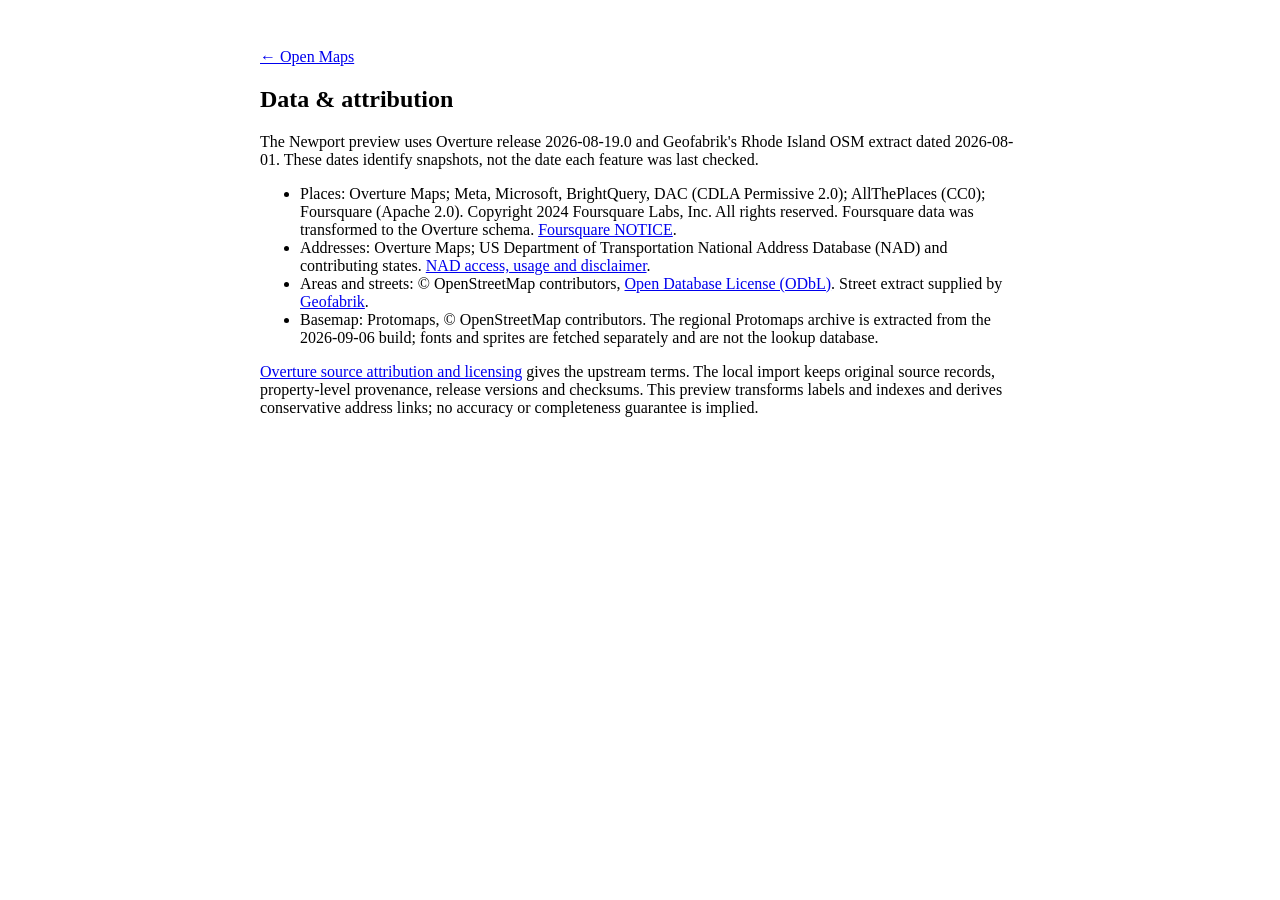
==== public/attribution.html @ 72440e16 "Rename web directory to public and service command to server" ====
<!doctype html><html lang="en"><meta charset="utf-8"><meta name="viewport" content="width=device-width, initial-scale=1"><title>Open Maps · Data attribution</title><link rel="stylesheet" href="/style.css"><body><article style="max-width:760px;padding:40px;margin:auto"><a href="/">← Open Maps</a><h1>Data &amp; attribution</h1><p>The Newport preview uses Overture release 2026-08-19.0 and Geofabrik's Rhode Island OSM extract dated 2026-08-01. These dates identify snapshots, not the date each feature was last checked.</p><ul><li>Places: Overture Maps; Meta, Microsoft, BrightQuery, DAC (CDLA Permissive 2.0); AllThePlaces (CC0); Foursquare (Apache 2.0). Copyright 2024 Foursquare Labs, Inc. All rights reserved. Foursquare data was transformed to the Overture schema. <a href="https://opensource.foursquare.com/places/NOTICE.txt">Foursquare NOTICE</a>.</li><li>Addresses: Overture Maps; US Department of Transportation National Address Database (NAD) and contributing states. <a href="https://www.transportation.gov/gis/national-address-database/national-address-database-nad-disclaimer">NAD access, usage and disclaimer</a>.</li><li>Areas and streets: © OpenStreetMap contributors, <a href="https://www.openstreetmap.org/copyright">Open Database License (ODbL)</a>. Street extract supplied by <a href="https://download.geofabrik.de/north-america/us/rhode-island.html">Geofabrik</a>.</li><li>Basemap: Protomaps, © OpenStreetMap contributors. The regional Protomaps archive is extracted from the 2026-09-06 build; fonts and sprites are fetched separately and are not the lookup database.</li></ul><p><a href="https://docs.overturemaps.org/attribution/">Overture source attribution and licensing</a> gives the upstream terms. The local import keeps original source records, property-level provenance, release versions and checksums. This preview transforms labels and indexes and derives conservative address links; no accuracy or completeness guarantee is implied.</p></article></body></html>
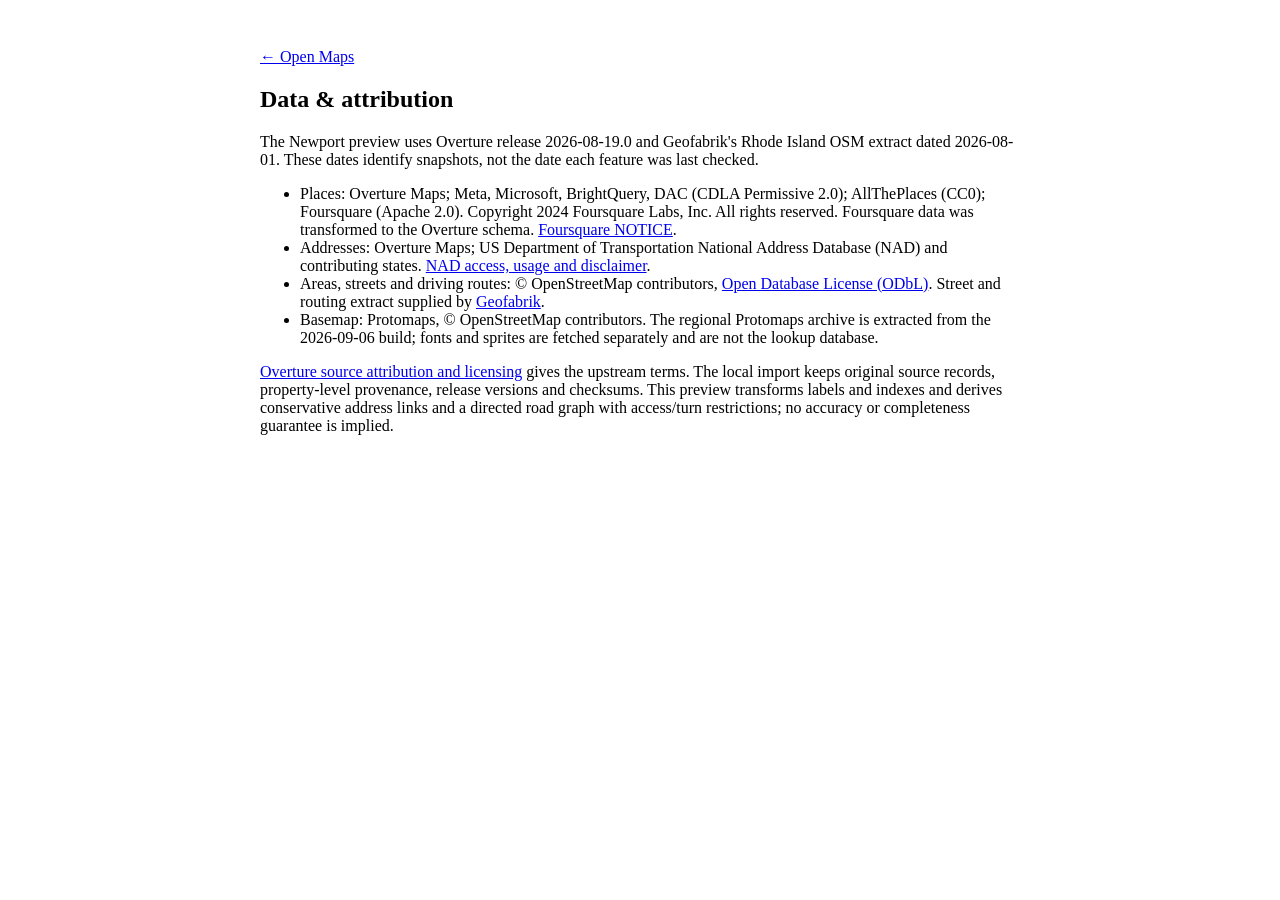
==== commit f4708e1f: "Add Newport driving routing with verified graph snapshots and browser demo" ====
--- a/public/attribution.html
+++ b/public/attribution.html
@@ -1 +1 @@
-<!doctype html><html lang="en"><meta charset="utf-8"><meta name="viewport" content="width=device-width, initial-scale=1"><title>Open Maps · Data attribution</title><link rel="stylesheet" href="/style.css"><body><article style="max-width:760px;padding:40px;margin:auto"><a href="/">← Open Maps</a><h1>Data &amp; attribution</h1><p>The Newport preview uses Overture release 2026-08-19.0 and Geofabrik's Rhode Island OSM extract dated 2026-08-01. These dates identify snapshots, not the date each feature was last checked.</p><ul><li>Places: Overture Maps; Meta, Microsoft, BrightQuery, DAC (CDLA Permissive 2.0); AllThePlaces (CC0); Foursquare (Apache 2.0). Copyright 2024 Foursquare Labs, Inc. All rights reserved. Foursquare data was transformed to the Overture schema. <a href="https://opensource.foursquare.com/places/NOTICE.txt">Foursquare NOTICE</a>.</li><li>Addresses: Overture Maps; US Department of Transportation National Address Database (NAD) and contributing states. <a href="https://www.transportation.gov/gis/national-address-database/national-address-database-nad-disclaimer">NAD access, usage and disclaimer</a>.</li><li>Areas and streets: © OpenStreetMap contributors, <a href="https://www.openstreetmap.org/copyright">Open Database License (ODbL)</a>. Street extract supplied by <a href="https://download.geofabrik.de/north-america/us/rhode-island.html">Geofabrik</a>.</li><li>Basemap: Protomaps, © OpenStreetMap contributors. The regional Protomaps archive is extracted from the 2026-09-06 build; fonts and sprites are fetched separately and are not the lookup database.</li></ul><p><a href="https://docs.overturemaps.org/attribution/">Overture source attribution and licensing</a> gives the upstream terms. The local import keeps original source records, property-level provenance, release versions and checksums. This preview transforms labels and indexes and derives conservative address links; no accuracy or completeness guarantee is implied.</p></article></body></html>
+<!doctype html><html lang="en"><meta charset="utf-8"><meta name="viewport" content="width=device-width, initial-scale=1"><title>Open Maps · Data attribution</title><link rel="stylesheet" href="/style.css"><body><article style="max-width:760px;padding:40px;margin:auto"><a href="/">← Open Maps</a><h1>Data &amp; attribution</h1><p>The Newport preview uses Overture release 2026-08-19.0 and Geofabrik's Rhode Island OSM extract dated 2026-08-01. These dates identify snapshots, not the date each feature was last checked.</p><ul><li>Places: Overture Maps; Meta, Microsoft, BrightQuery, DAC (CDLA Permissive 2.0); AllThePlaces (CC0); Foursquare (Apache 2.0). Copyright 2024 Foursquare Labs, Inc. All rights reserved. Foursquare data was transformed to the Overture schema. <a href="https://opensource.foursquare.com/places/NOTICE.txt">Foursquare NOTICE</a>.</li><li>Addresses: Overture Maps; US Department of Transportation National Address Database (NAD) and contributing states. <a href="https://www.transportation.gov/gis/national-address-database/national-address-database-nad-disclaimer">NAD access, usage and disclaimer</a>.</li><li>Areas, streets and driving routes: © OpenStreetMap contributors, <a href="https://www.openstreetmap.org/copyright">Open Database License (ODbL)</a>. Street and routing extract supplied by <a href="https://download.geofabrik.de/north-america/us/rhode-island.html">Geofabrik</a>.</li><li>Basemap: Protomaps, © OpenStreetMap contributors. The regional Protomaps archive is extracted from the 2026-09-06 build; fonts and sprites are fetched separately and are not the lookup database.</li></ul><p><a href="https://docs.overturemaps.org/attribution/">Overture source attribution and licensing</a> gives the upstream terms. The local import keeps original source records, property-level provenance, release versions and checksums. This preview transforms labels and indexes and derives conservative address links and a directed road graph with access/turn restrictions; no accuracy or completeness guarantee is implied.</p></article></body></html>
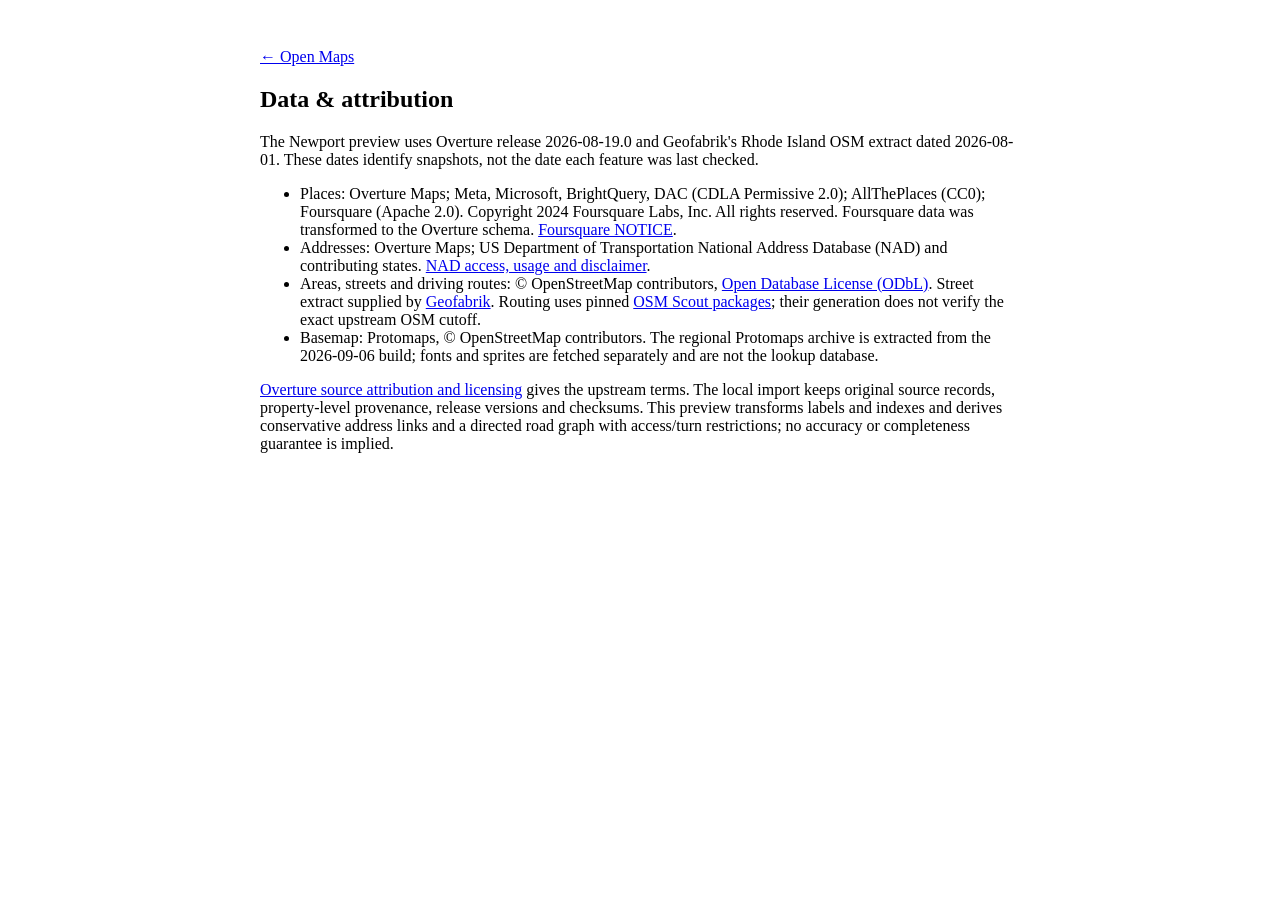
==== commit 8d4a688f: "Make Scout the sole routing backend and migrate tooling to Go" ====
--- a/public/attribution.html
+++ b/public/attribution.html
@@ -1 +1 @@
-<!doctype html><html lang="en"><meta charset="utf-8"><meta name="viewport" content="width=device-width, initial-scale=1"><title>Open Maps · Data attribution</title><link rel="stylesheet" href="/style.css"><body><article style="max-width:760px;padding:40px;margin:auto"><a href="/">← Open Maps</a><h1>Data &amp; attribution</h1><p>The Newport preview uses Overture release 2026-08-19.0 and Geofabrik's Rhode Island OSM extract dated 2026-08-01. These dates identify snapshots, not the date each feature was last checked.</p><ul><li>Places: Overture Maps; Meta, Microsoft, BrightQuery, DAC (CDLA Permissive 2.0); AllThePlaces (CC0); Foursquare (Apache 2.0). Copyright 2024 Foursquare Labs, Inc. All rights reserved. Foursquare data was transformed to the Overture schema. <a href="https://opensource.foursquare.com/places/NOTICE.txt">Foursquare NOTICE</a>.</li><li>Addresses: Overture Maps; US Department of Transportation National Address Database (NAD) and contributing states. <a href="https://www.transportation.gov/gis/national-address-database/national-address-database-nad-disclaimer">NAD access, usage and disclaimer</a>.</li><li>Areas, streets and driving routes: © OpenStreetMap contributors, <a href="https://www.openstreetmap.org/copyright">Open Database License (ODbL)</a>. Street and routing extract supplied by <a href="https://download.geofabrik.de/north-america/us/rhode-island.html">Geofabrik</a>.</li><li>Basemap: Protomaps, © OpenStreetMap contributors. The regional Protomaps archive is extracted from the 2026-09-06 build; fonts and sprites are fetched separately and are not the lookup database.</li></ul><p><a href="https://docs.overturemaps.org/attribution/">Overture source attribution and licensing</a> gives the upstream terms. The local import keeps original source records, property-level provenance, release versions and checksums. This preview transforms labels and indexes and derives conservative address links and a directed road graph with access/turn restrictions; no accuracy or completeness guarantee is implied.</p></article></body></html>
+<!doctype html><html lang="en"><meta charset="utf-8"><meta name="viewport" content="width=device-width, initial-scale=1"><title>Open Maps · Data attribution</title><link rel="stylesheet" href="/style.css"><body><article style="max-width:760px;padding:40px;margin:auto"><a href="/">← Open Maps</a><h1>Data &amp; attribution</h1><p>The Newport preview uses Overture release 2026-08-19.0 and Geofabrik's Rhode Island OSM extract dated 2026-08-01. These dates identify snapshots, not the date each feature was last checked.</p><ul><li>Places: Overture Maps; Meta, Microsoft, BrightQuery, DAC (CDLA Permissive 2.0); AllThePlaces (CC0); Foursquare (Apache 2.0). Copyright 2024 Foursquare Labs, Inc. All rights reserved. Foursquare data was transformed to the Overture schema. <a href="https://opensource.foursquare.com/places/NOTICE.txt">Foursquare NOTICE</a>.</li><li>Addresses: Overture Maps; US Department of Transportation National Address Database (NAD) and contributing states. <a href="https://www.transportation.gov/gis/national-address-database/national-address-database-nad-disclaimer">NAD access, usage and disclaimer</a>.</li><li>Areas, streets and driving routes: © OpenStreetMap contributors, <a href="https://www.openstreetmap.org/copyright">Open Database License (ODbL)</a>. Street extract supplied by <a href="https://download.geofabrik.de/north-america/us/rhode-island.html">Geofabrik</a>. Routing uses pinned <a href="https://data.modrana.org/osm_scout_server/">OSM Scout packages</a>; their generation does not verify the exact upstream OSM cutoff.</li><li>Basemap: Protomaps, © OpenStreetMap contributors. The regional Protomaps archive is extracted from the 2026-09-06 build; fonts and sprites are fetched separately and are not the lookup database.</li></ul><p><a href="https://docs.overturemaps.org/attribution/">Overture source attribution and licensing</a> gives the upstream terms. The local import keeps original source records, property-level provenance, release versions and checksums. This preview transforms labels and indexes and derives conservative address links and a directed road graph with access/turn restrictions; no accuracy or completeness guarantee is implied.</p></article></body></html>
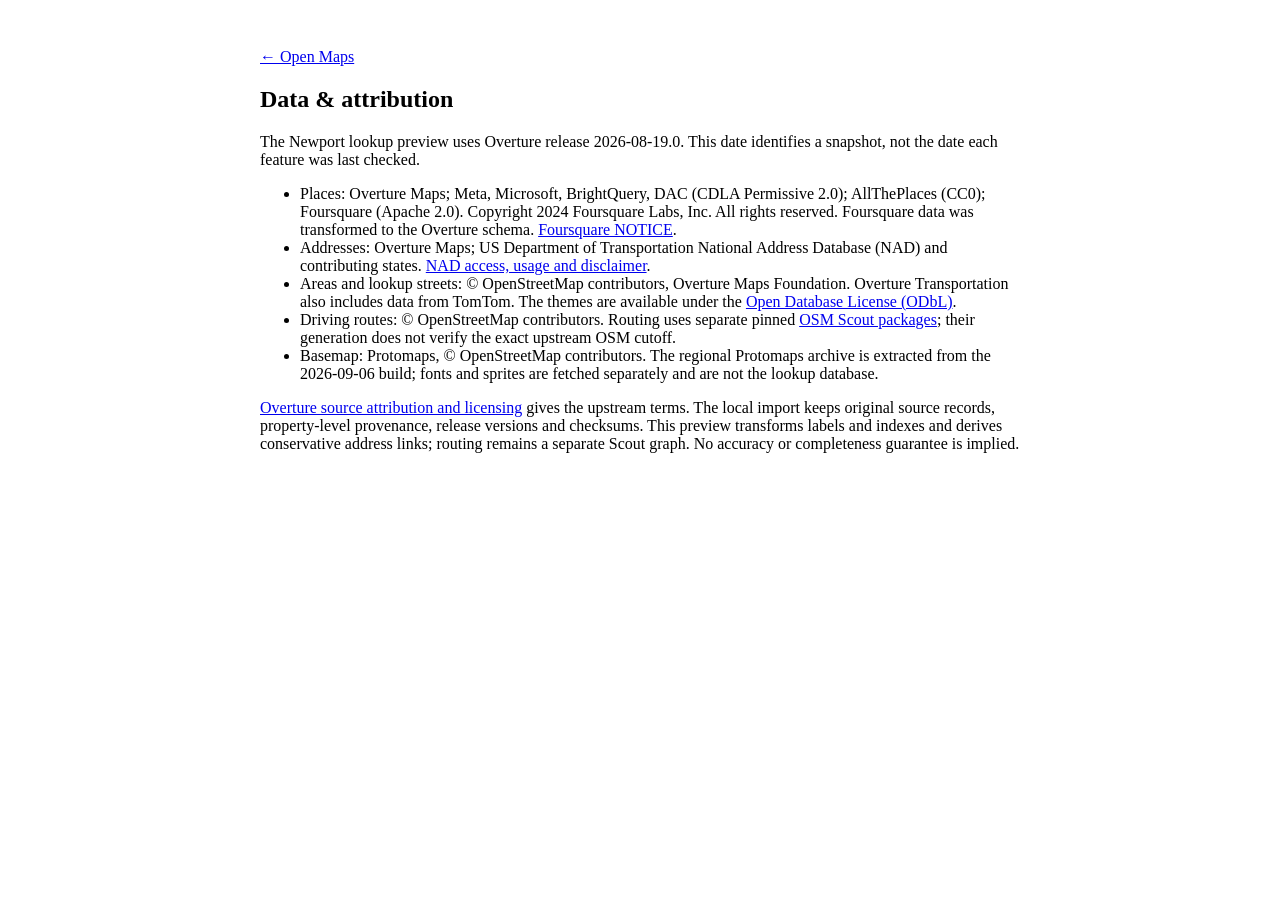
==== commit 3e2242ee: "Replace OSM street import with Overture Transportation" ====
--- a/public/attribution.html
+++ b/public/attribution.html
@@ -1 +1 @@
-<!doctype html><html lang="en"><meta charset="utf-8"><meta name="viewport" content="width=device-width, initial-scale=1"><title>Open Maps · Data attribution</title><link rel="stylesheet" href="/style.css"><body><article style="max-width:760px;padding:40px;margin:auto"><a href="/">← Open Maps</a><h1>Data &amp; attribution</h1><p>The Newport preview uses Overture release 2026-08-19.0 and Geofabrik's Rhode Island OSM extract dated 2026-08-01. These dates identify snapshots, not the date each feature was last checked.</p><ul><li>Places: Overture Maps; Meta, Microsoft, BrightQuery, DAC (CDLA Permissive 2.0); AllThePlaces (CC0); Foursquare (Apache 2.0). Copyright 2024 Foursquare Labs, Inc. All rights reserved. Foursquare data was transformed to the Overture schema. <a href="https://opensource.foursquare.com/places/NOTICE.txt">Foursquare NOTICE</a>.</li><li>Addresses: Overture Maps; US Department of Transportation National Address Database (NAD) and contributing states. <a href="https://www.transportation.gov/gis/national-address-database/national-address-database-nad-disclaimer">NAD access, usage and disclaimer</a>.</li><li>Areas, streets and driving routes: © OpenStreetMap contributors, <a href="https://www.openstreetmap.org/copyright">Open Database License (ODbL)</a>. Street extract supplied by <a href="https://download.geofabrik.de/north-america/us/rhode-island.html">Geofabrik</a>. Routing uses pinned <a href="https://data.modrana.org/osm_scout_server/">OSM Scout packages</a>; their generation does not verify the exact upstream OSM cutoff.</li><li>Basemap: Protomaps, © OpenStreetMap contributors. The regional Protomaps archive is extracted from the 2026-09-06 build; fonts and sprites are fetched separately and are not the lookup database.</li></ul><p><a href="https://docs.overturemaps.org/attribution/">Overture source attribution and licensing</a> gives the upstream terms. The local import keeps original source records, property-level provenance, release versions and checksums. This preview transforms labels and indexes and derives conservative address links and a directed road graph with access/turn restrictions; no accuracy or completeness guarantee is implied.</p></article></body></html>
+<!doctype html><html lang="en"><meta charset="utf-8"><meta name="viewport" content="width=device-width, initial-scale=1"><title>Open Maps · Data attribution</title><link rel="stylesheet" href="/style.css"><body><article style="max-width:760px;padding:40px;margin:auto"><a href="/">← Open Maps</a><h1>Data &amp; attribution</h1><p>The Newport lookup preview uses Overture release 2026-08-19.0. This date identifies a snapshot, not the date each feature was last checked.</p><ul><li>Places: Overture Maps; Meta, Microsoft, BrightQuery, DAC (CDLA Permissive 2.0); AllThePlaces (CC0); Foursquare (Apache 2.0). Copyright 2024 Foursquare Labs, Inc. All rights reserved. Foursquare data was transformed to the Overture schema. <a href="https://opensource.foursquare.com/places/NOTICE.txt">Foursquare NOTICE</a>.</li><li>Addresses: Overture Maps; US Department of Transportation National Address Database (NAD) and contributing states. <a href="https://www.transportation.gov/gis/national-address-database/national-address-database-nad-disclaimer">NAD access, usage and disclaimer</a>.</li><li>Areas and lookup streets: © OpenStreetMap contributors, Overture Maps Foundation. Overture Transportation also includes data from TomTom. The themes are available under the <a href="https://www.openstreetmap.org/copyright">Open Database License (ODbL)</a>.</li><li>Driving routes: © OpenStreetMap contributors. Routing uses separate pinned <a href="https://data.modrana.org/osm_scout_server/">OSM Scout packages</a>; their generation does not verify the exact upstream OSM cutoff.</li><li>Basemap: Protomaps, © OpenStreetMap contributors. The regional Protomaps archive is extracted from the 2026-09-06 build; fonts and sprites are fetched separately and are not the lookup database.</li></ul><p><a href="https://docs.overturemaps.org/attribution/">Overture source attribution and licensing</a> gives the upstream terms. The local import keeps original source records, property-level provenance, release versions and checksums. This preview transforms labels and indexes and derives conservative address links; routing remains a separate Scout graph. No accuracy or completeness guarantee is implied.</p></article></body></html>
